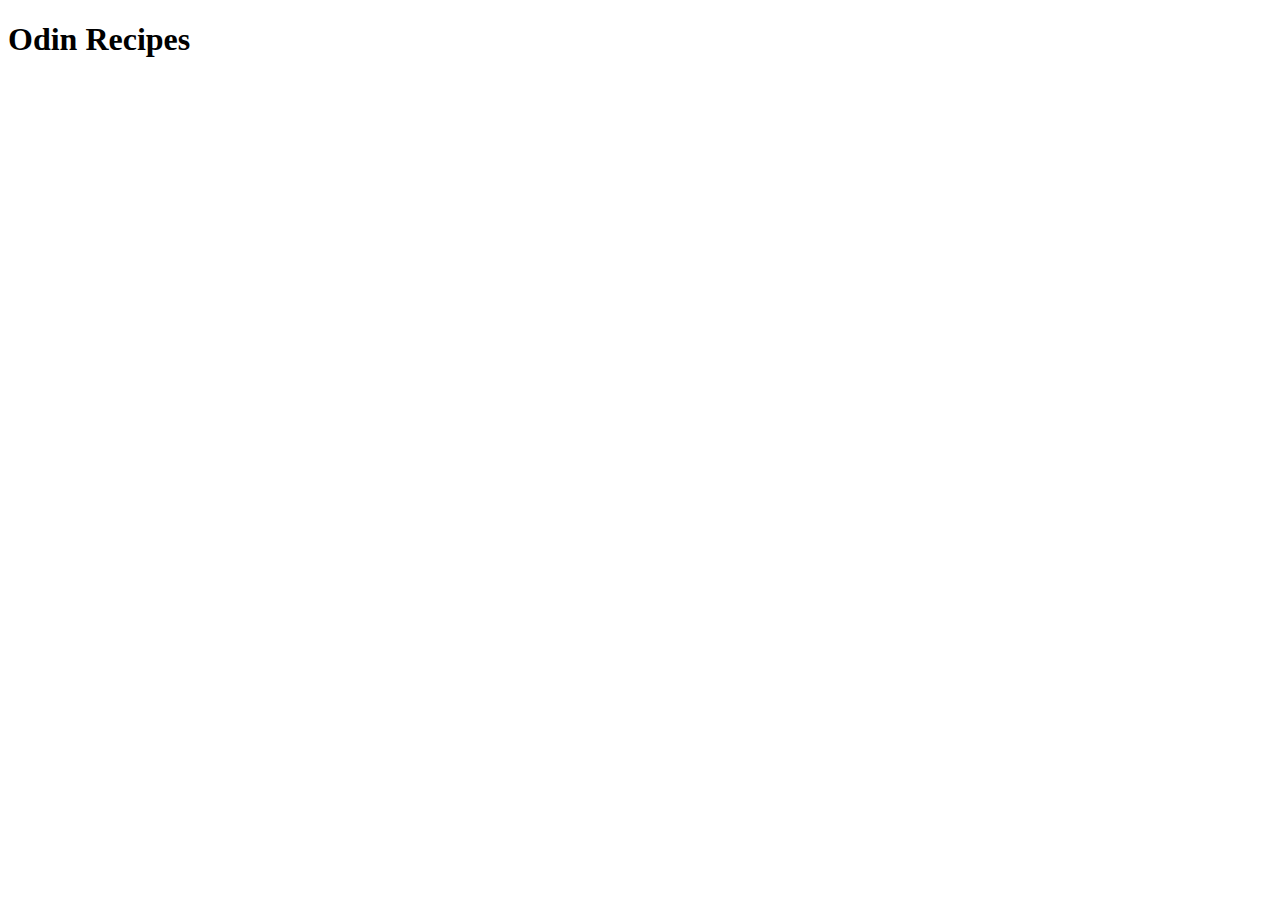
==== index.html @ db9be13b "Added recipe page for cuban rice, images folder" ====
<!DOCTYPE html>
<html lang="en">
<head>
    <meta charset="UTF-8">
    <meta name="viewport" content="width=device-width, initial-scale=1.0">
    <title>Document</title>
</head>
<body>
    <h1>Odin Recipes</h1>
</body>
</html>
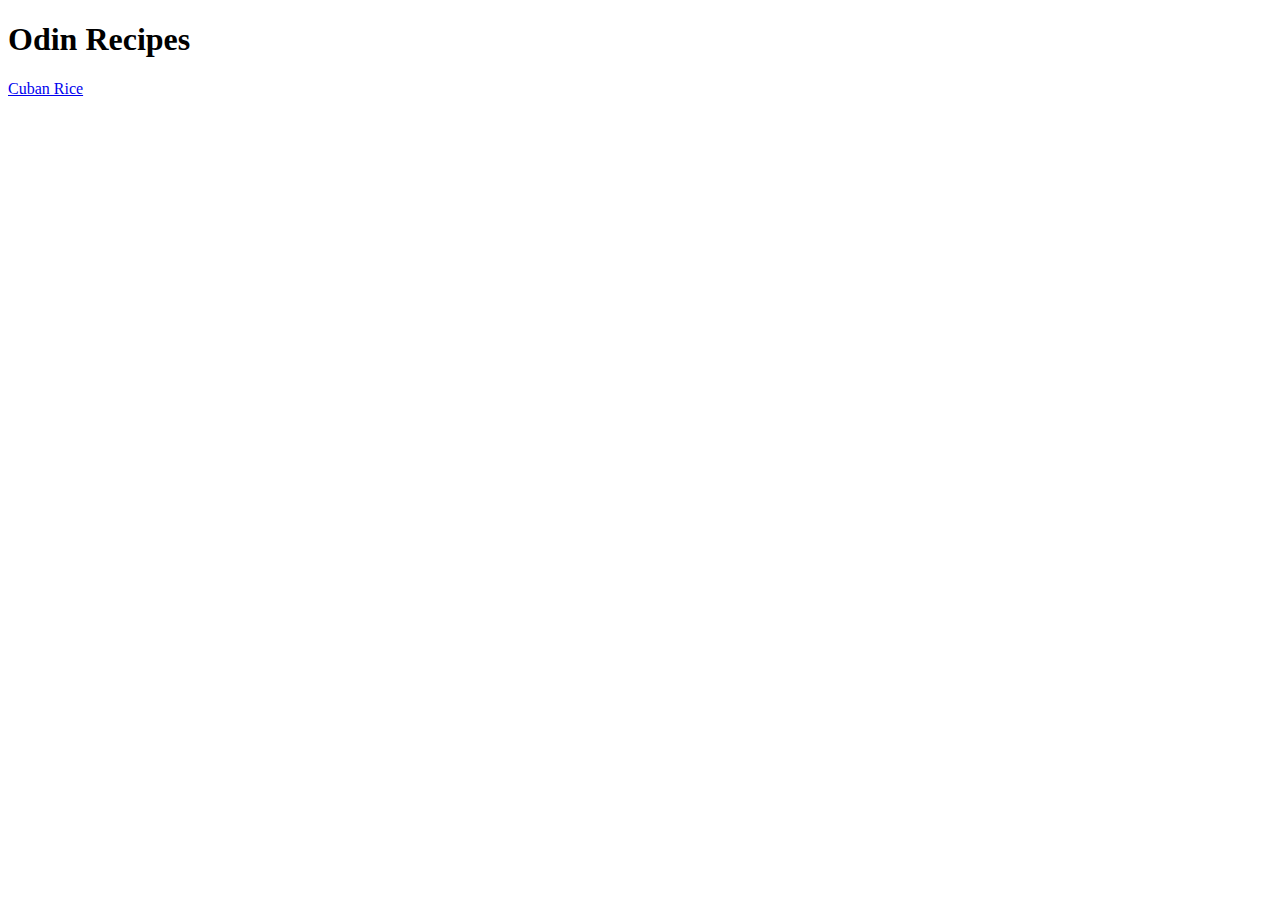
==== commit 43ee2670: "Added link to index.html" ====
--- a/index.html
+++ b/index.html
@@ -7,5 +7,6 @@
 </head>
 <body>
     <h1>Odin Recipes</h1>
+    <a href="recipes/cuban-rice.html">Cuban Rice</a>
 </body>
 </html>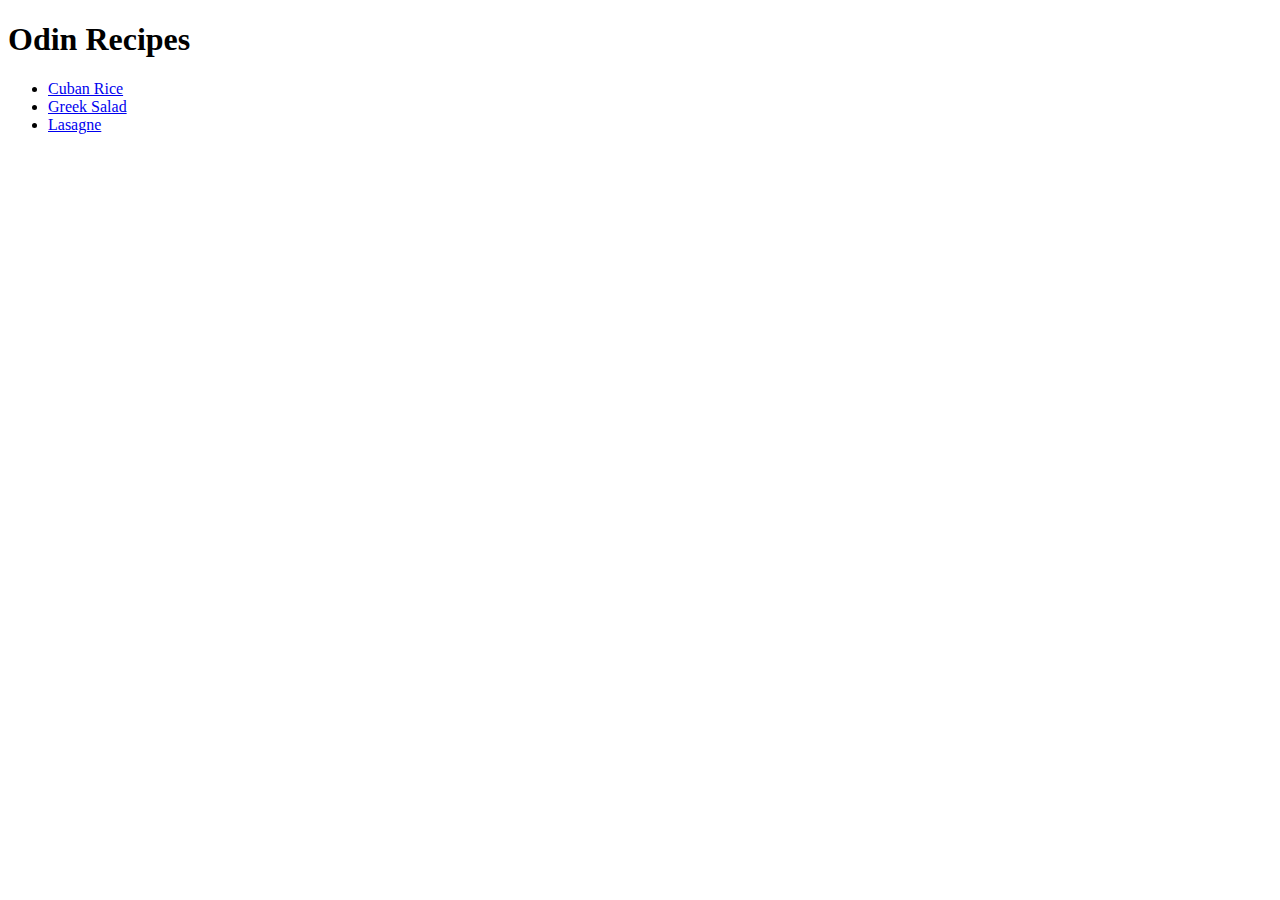
==== commit d2a5a098: "Added pages for Greek Salad and Lasagne" ====
--- a/index.html
+++ b/index.html
@@ -7,6 +7,10 @@
 </head>
 <body>
     <h1>Odin Recipes</h1>
-    <a href="recipes/cuban-rice.html">Cuban Rice</a>
+    <ul>
+        <li><a href="recipes/cuban-rice.html">Cuban Rice</a></li>
+        <li><a href="recipes/greek-salad.html">Greek Salad</a></li>
+        <li><a href="recipes/lasagne.html">Lasagne</a></li>
+    </ul>
 </body>
 </html>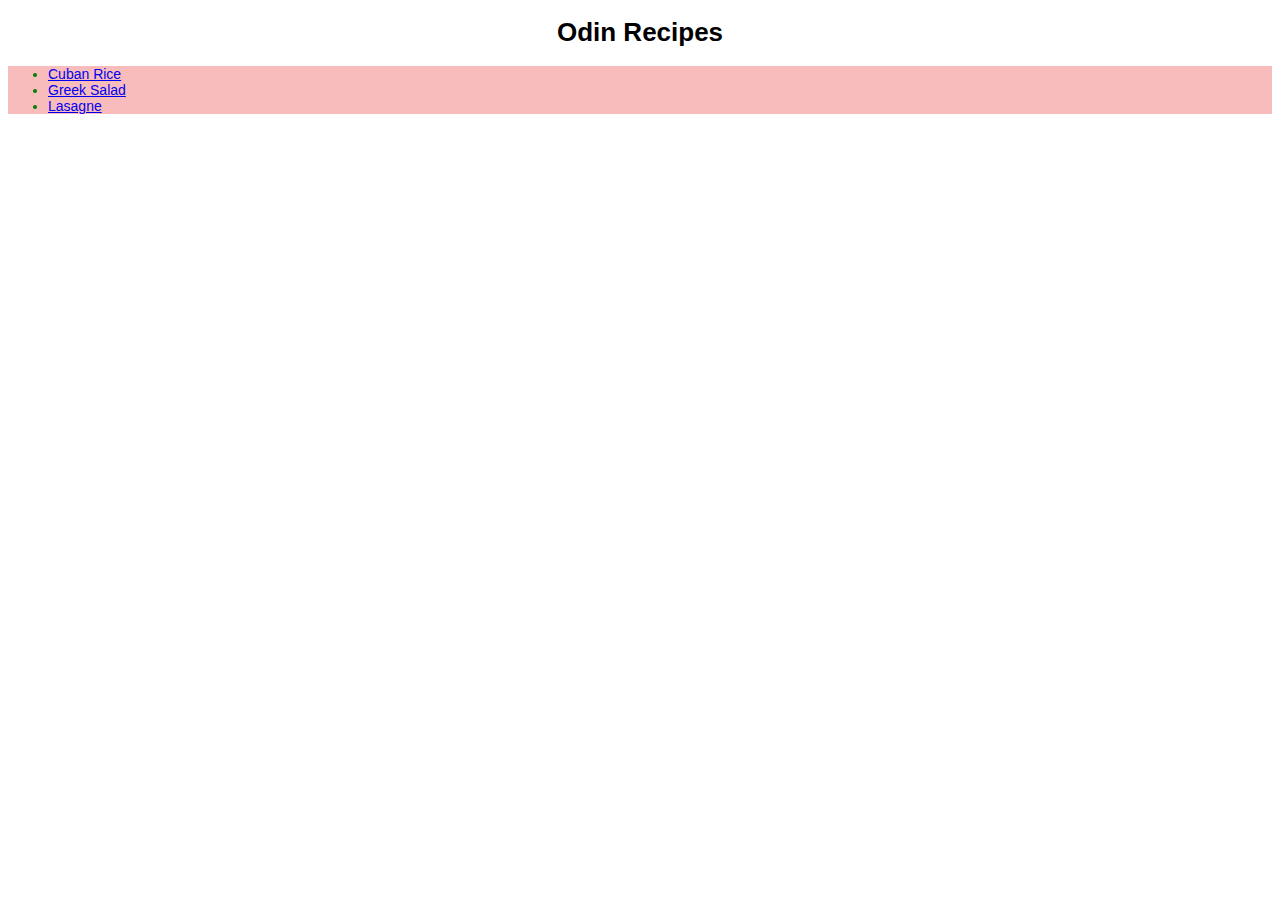
==== commit 2d5b07fe: "Aligned images on recipe pages; formatted index" ====
--- a/index.html
+++ b/index.html
@@ -4,10 +4,11 @@
     <meta charset="UTF-8">
     <meta name="viewport" content="width=device-width, initial-scale=1.0">
     <title>Document</title>
+    <link rel="stylesheet" type="text/css" href="styles.css" />
 </head>
 <body>
-    <h1>Odin Recipes</h1>
-    <ul>
+    <h1 id="main-heading">Odin Recipes</h1>
+    <ul class="list">
         <li><a href="recipes/cuban-rice.html">Cuban Rice</a></li>
         <li><a href="recipes/greek-salad.html">Greek Salad</a></li>
         <li><a href="recipes/lasagne.html">Lasagne</a></li>
--- a/styles.css
+++ b/styles.css
@@ -0,0 +1,13 @@
+#main-heading {
+    font-family: "Impact", sans-serif;
+    text-align: center;
+    font-size: 26px;
+}
+
+.list {
+    background-color: rgb(248, 188, 188);
+    font-family: sans-serif;
+    color: green;
+    font-size: 14px;
+
+}